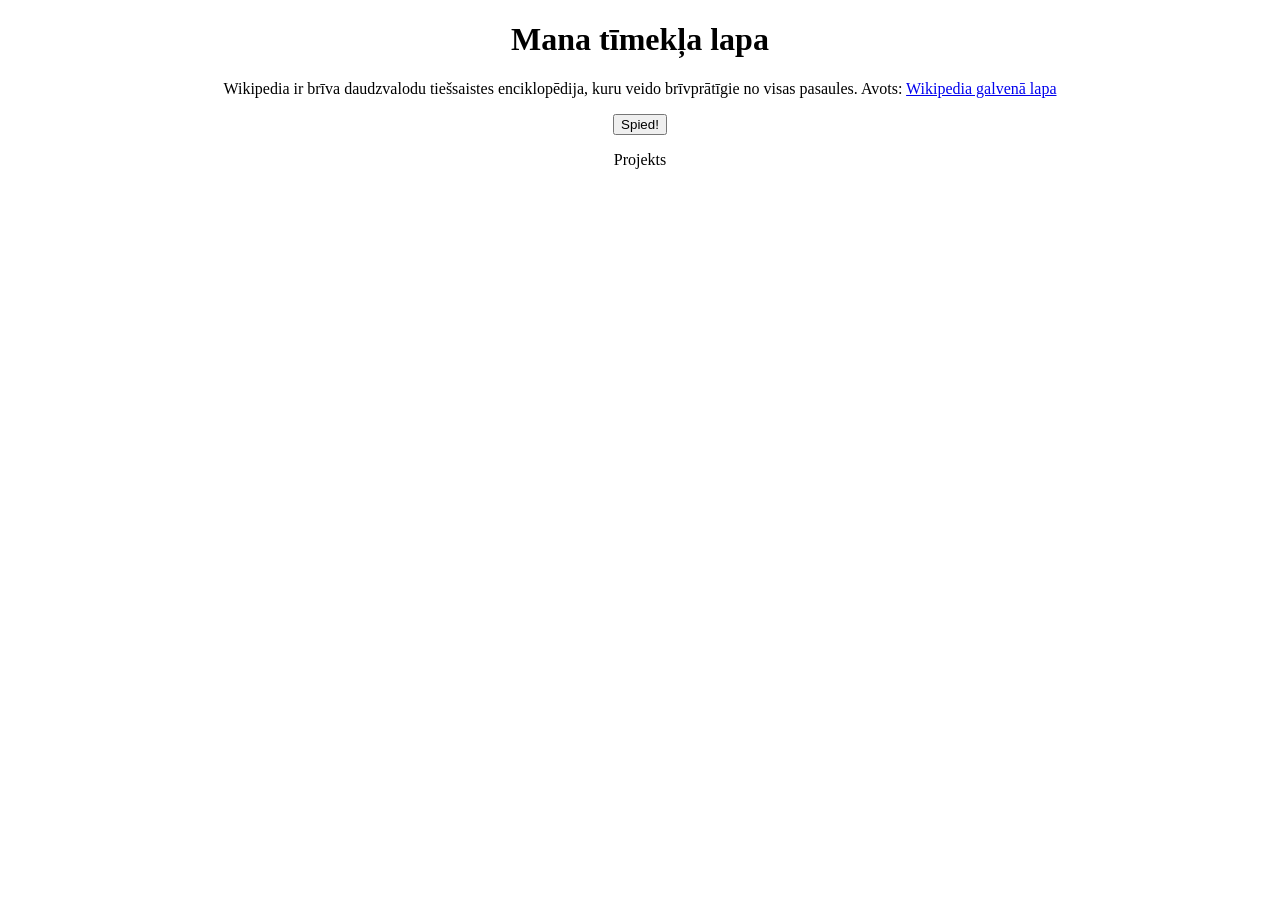
==== index.html @ d28b9445 "Add files via upload" ====
<!DOCTYPE html>
<html lang="lv">
<head>
<style type="text/css">
    body{text-align:center}
	</style>
    <meta charset="UTF-8">
    <title>Web</title>
    <link rel="style" href="style.css">
</head>
<body>

<header>
    <h1>Mana tīmekļa lapa</h1>
</header>

<main>
    <p>
        Wikipedia ir brīva daudzvalodu tiešsaistes enciklopēdija, kuru veido brīvprātīgie no visas pasaules.
        Avots:
        <a href="https://en.wikipedia.org/wiki/Main_Page" target="_blank">
            Wikipedia galvenā lapa
        </a>
    </p>

    <button id="myButton">Spied!</button>
</main>

<footer>
    <p>Projekts</p>
</footer>

<script src="script.js"></script>
</body>
</html>
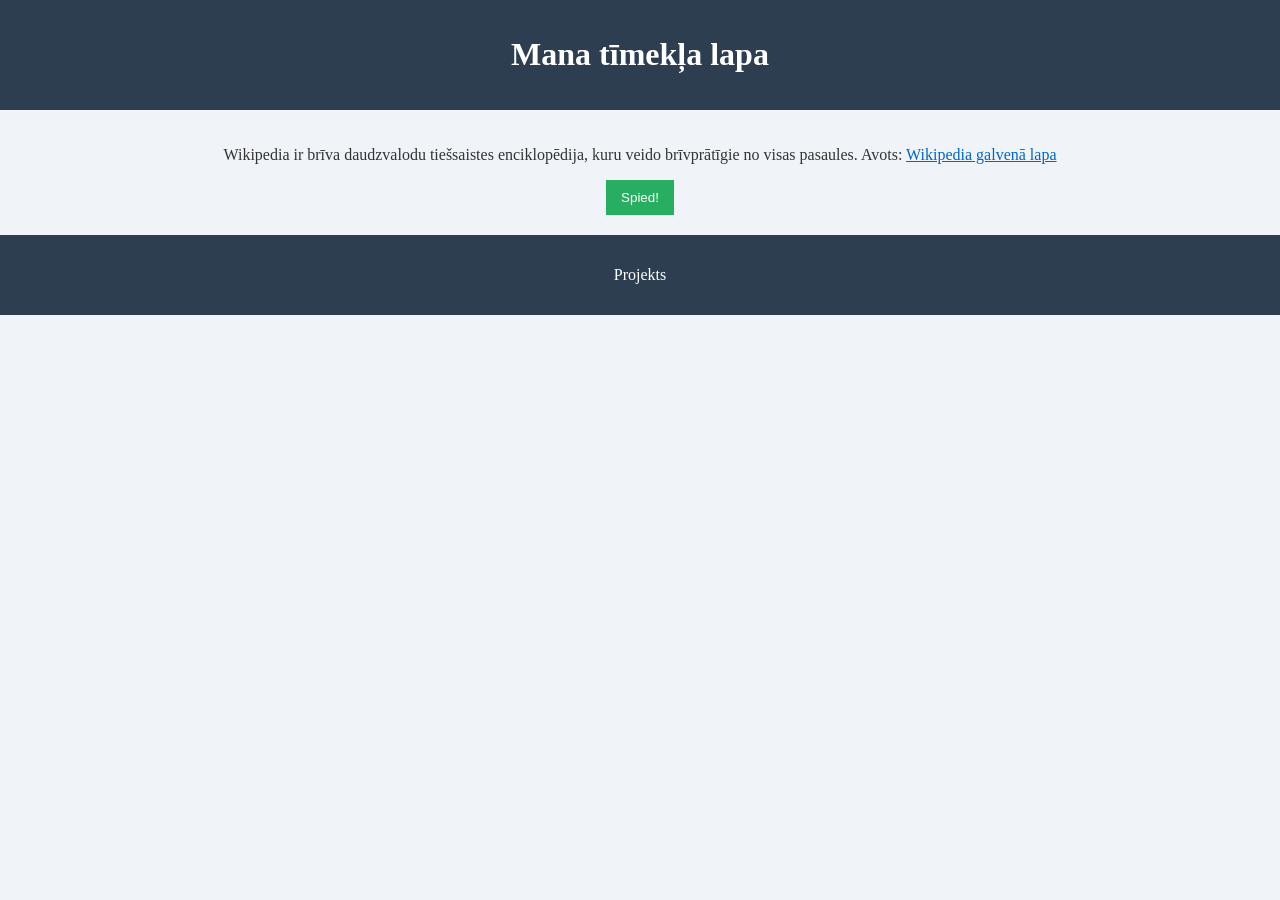
==== commit d9780230: "Update index.html" ====
--- a/index.html
+++ b/index.html
@@ -6,7 +6,7 @@
 	</style>
     <meta charset="UTF-8">
     <title>Web</title>
-    <link rel="style" href="style.css">
+    <link rel="stylesheet" href="style.css">
 </head>
 <body>
 
@@ -23,7 +23,7 @@
         </a>
     </p>
 
-    <button id="myButton">Spied!</button>
+    <button onclick="changeText()">Spied!</button>
 </main>
 
 <footer>
@@ -32,4 +32,6 @@
 
 <script src="script.js"></script>
 </body>
-</html>+
+</html>
+
--- a/style.css
+++ b/style.css
@@ -0,0 +1,34 @@
+body {
+    background-color: #f0f4f8;
+    font-family: Times New Roman, serif;
+    margin: 0;
+    padding: 0;
+}
+
+header, footer {
+    background-color: #2c3e50;
+    color: white;
+    padding: 15px;
+    text-align: center;
+}
+
+main {
+    padding: 20px;
+    color: #333;
+}
+
+a {
+    color: #0066cc;
+}
+
+button {
+    padding: 10px 15px;
+    background-color: #27ae60;
+    color: white;
+    border: none;
+    cursor: pointer;
+}
+
+button:hover {
+    background-color: #111111;
+}
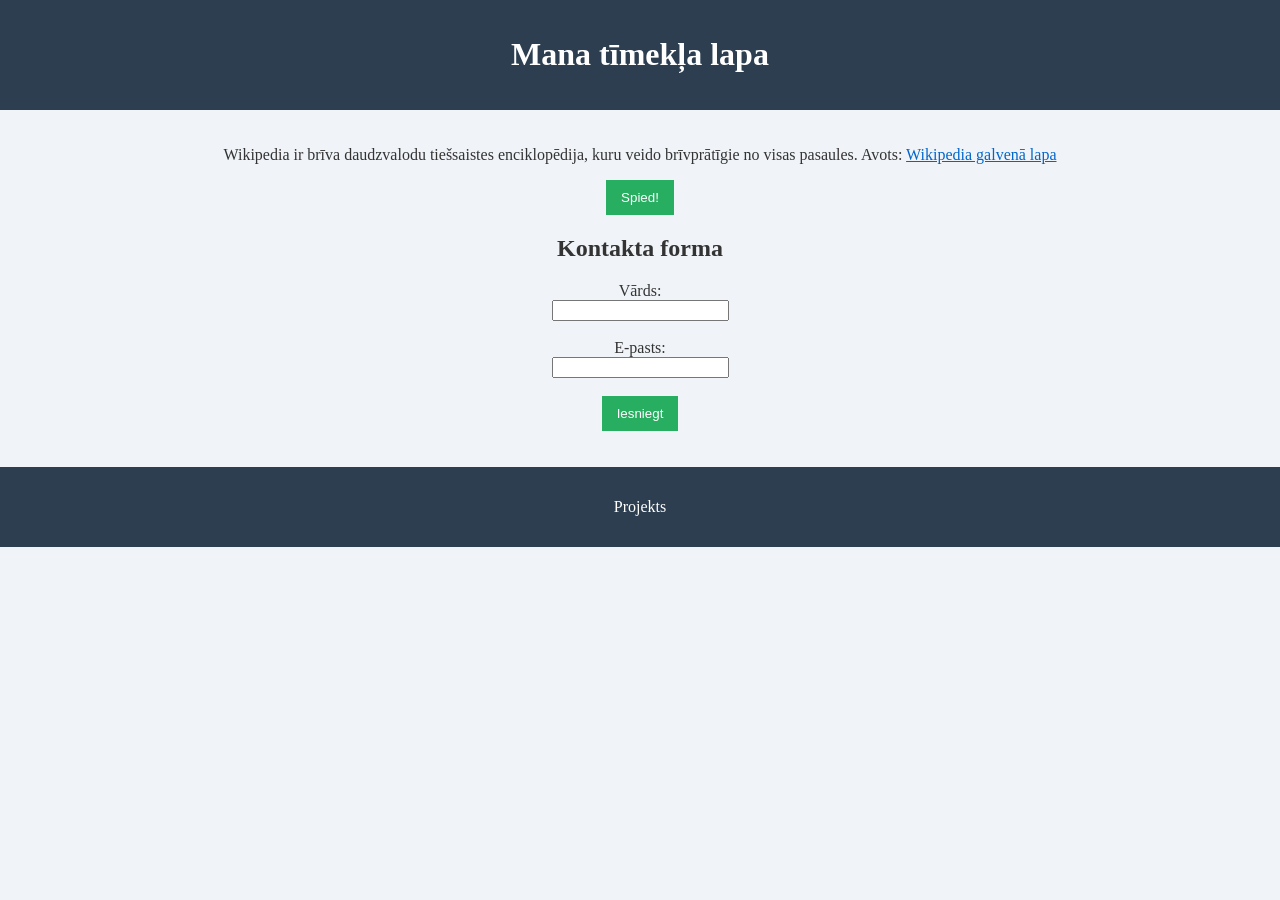
==== commit 0d4dd68b: "Update index.html" ====
--- a/index.html
+++ b/index.html
@@ -24,6 +24,20 @@
     </p>
 
     <button onclick="changeText()">Spied!</button>
+
+	<h2>Kontakta forma</h2>
+
+<form onsubmit="return validateForm()">
+  <label>Vārds:</label><br>
+  <input type="text" id="name"><br><br>
+
+  <label>E-pasts:</label><br>
+  <input type="text" id="email"><br><br>
+
+  <button type="submit">Iesniegt</button>
+</form>
+
+<p id="error" style="color:red;"></p>
 </main>
 
 <footer>
@@ -35,3 +49,4 @@
 
 </html>
 
+
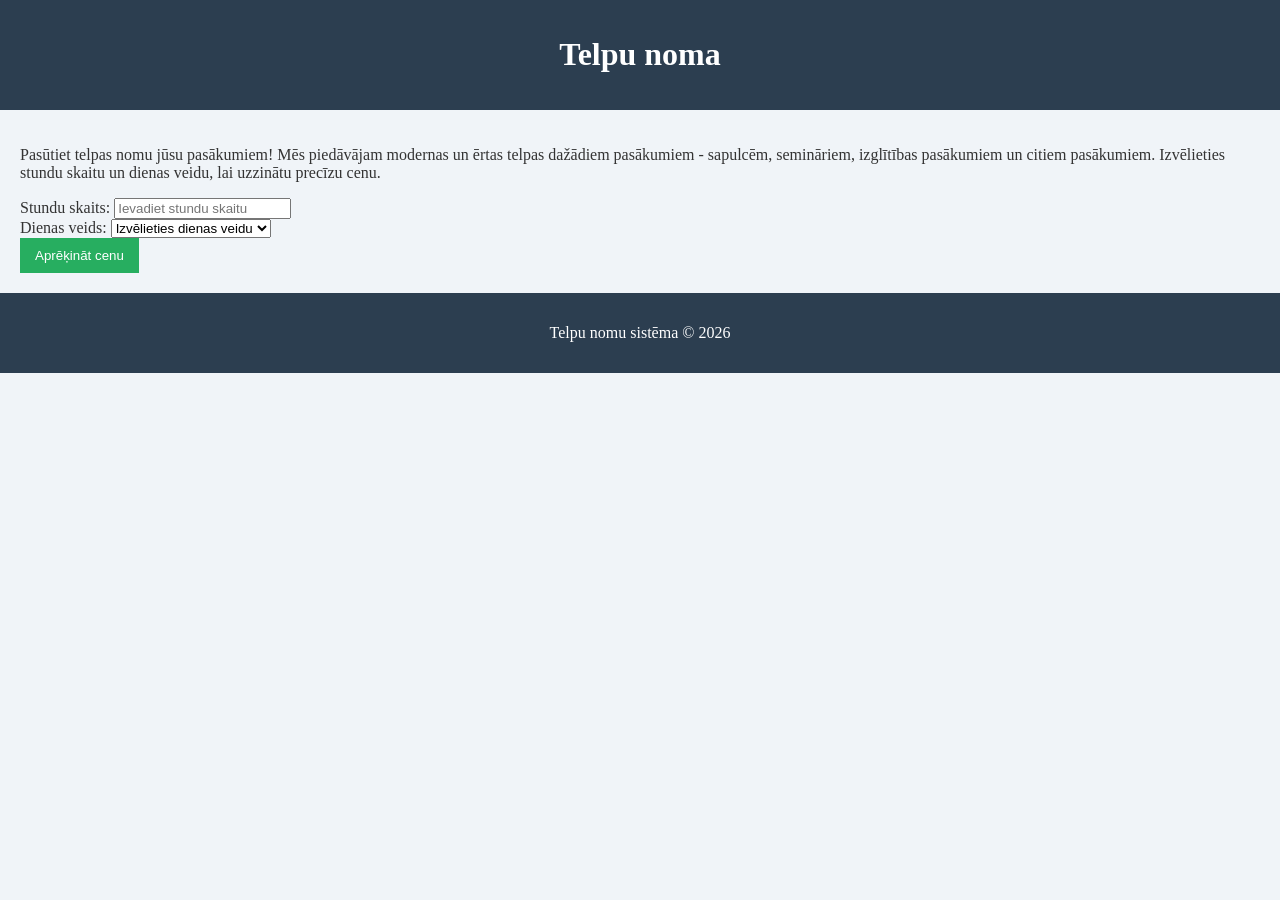
==== commit 0509ebcf: "Update index.html" ====
--- a/index.html
+++ b/index.html
@@ -1,52 +1,59 @@
 <!DOCTYPE html>
 <html lang="lv">
 <head>
-<style type="text/css">
-    body{text-align:center}
-	</style>
     <meta charset="UTF-8">
-    <title>Web</title>
+    <meta name="viewport" content="width=device-width, initial-scale=1.0">
+    <title>Telpu noma</title>
     <link rel="stylesheet" href="style.css">
 </head>
 <body>
+    <!-- 1. Virsraksts (mājaslapas/produkta nosaukums) -->
+    <header>
+        <h1 id="page-title">Telpu noma</h1>
+    </header>
 
-<header>
-    <h1>Mana tīmekļa lapa</h1>
-</header>
+    <main>
+        <!-- 2. Apraksts (īss skaidrojums par pakalpojumu) -->
+        <section class="description-section">
+            <p id="description">
+                Pasūtiet telpas nomu jūsu pasākumiem! Mēs piedāvājam modernas un ērtas telpas 
+                dažādiem pasākumiem - sapulcēm, semināriem, izglītības pasākumiem un citiem 
+                pasākumiem. Izvēlieties stundu skaitu un dienas veidu, lai uzzinātu precīzu cenu.
+            </p>
+        </section>
 
-<main>
-    <p>
-        Wikipedia ir brīva daudzvalodu tiešsaistes enciklopēdija, kuru veido brīvprātīgie no visas pasaules.
-        Avots:
-        <a href="https://en.wikipedia.org/wiki/Main_Page" target="_blank">
-            Wikipedia galvenā lapa
-        </a>
-    </p>
+        <!-- 3. Lietotāja ievades sadaļa (ievades lauki: daudzums, izvēle) -->
+        <section class="input-section">
+            <form id="rental-form">
+                <div class="input-group">
+                    <label for="hours">Stundu skaits:</label>
+                    <input type="number" id="hours" name="hours" min="1" placeholder="Ievadiet stundu skaitu" required>
+                </div>
 
-    <button onclick="changeText()">Spied!</button>
+                <div class="input-group">
+                    <label for="day-type">Dienas veids:</label>
+                    <select id="day-type" name="day-type" required>
+                        <option value="">Izvēlieties dienas veidu</option>
+                        <option value="workday">Darba diena</option>
+                        <option value="weekend">Brīvdiena</option>
+                    </select>
+                </div>
 
-	<h2>Kontakta forma</h2>
+                <!-- 4. Darbības poga (aktivizē JavaScript funkcionalitāti) -->
+                <button type="submit" id="calculate-btn" class="action-button">Aprēķināt cenu</button>
+            </form>
+        </section>
 
-<form onsubmit="return validateForm()">
-  <label>Vārds:</label><br>
-  <input type="text" id="name"><br><br>
+        <!-- 5. Rezultāta attēlošanas sadaļa (aprēķina rezultāts) -->
+        <section class="result-section">
+            <div id="result-display" class="result-display"></div>
+        </section>
+    </main>
 
-  <label>E-pasts:</label><br>
-  <input type="text" id="email"><br><br>
+    <footer>
+        <p>Telpu nomu sistēma © 2026</p>
+    </footer>
 
-  <button type="submit">Iesniegt</button>
-</form>
-
-<p id="error" style="color:red;"></p>
-</main>
-
-<footer>
-    <p>Projekts</p>
-</footer>
-
-<script src="script.js"></script>
+    <script src="script.js"></script>
 </body>
-
 </html>
-
-
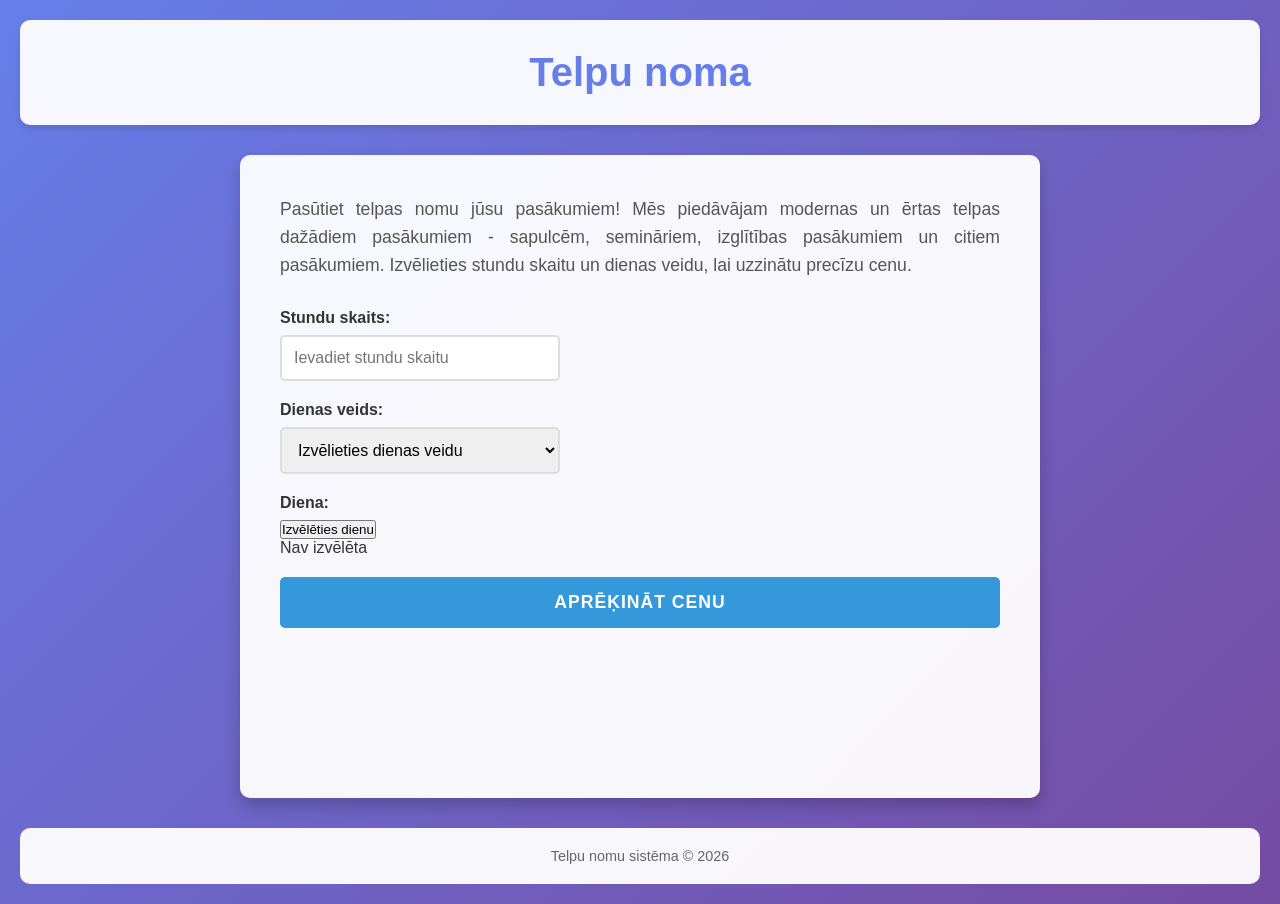
==== commit 535ef48f: "Update index.html" ====
--- a/index.html
+++ b/index.html
@@ -39,6 +39,15 @@
                     </select>
                 </div>
 
+                <div class="input-group">
+                    <label>Diena:</label>
+                    <div class="day-picker-row">
+                        <button type="button" id="open-calendar-btn" class="secondary-button">Izvēlēties dienu</button>
+                        <div id="selected-day-badge" class="selected-day-badge" aria-live="polite">Nav izvēlēta</div>
+                    </div>
+                    <input type="hidden" id="selected-day" name="selected-day" value="">
+                </div>
+
                 <!-- 4. Darbības poga (aktivizē JavaScript funkcionalitāti) -->
                 <button type="submit" id="calculate-btn" class="action-button">Aprēķināt cenu</button>
             </form>
--- a/style.css
+++ b/style.css
@@ -1,34 +1,237 @@
-body {
-    background-color: #f0f4f8;
-    font-family: Times New Roman, serif;
+/* Telpu nomu sistēmas stili
+   ID selektori: #page-title, #description, #rental-form, #hours, #day-type, #calculate-btn, #result-display
+   Class selektori: .description-section, .input-section, .input-group, .action-button, .result-section,
+   .result-display, .result-content, .result-details, .total-price, .error-message, .workday, .weekend
+*/
+
+* {
     margin: 0;
     padding: 0;
-}
-
-header, footer {
-    background-color: #2c3e50;
-    color: white;
-    padding: 15px;
-    text-align: center;
-}
-
-main {
+    box-sizing: border-box;
+}
+
+body {
+    background: linear-gradient(135deg, #667eea 0%, #764ba2 100%);
+    font-family: 'Segoe UI', Tahoma, Geneva, Verdana, sans-serif;
+    min-height: 100vh;
     padding: 20px;
     color: #333;
 }
 
-a {
-    color: #0066cc;
-}
-
-button {
-    padding: 10px 15px;
-    background-color: #27ae60;
+header {
+    background-color: rgba(255, 255, 255, 0.95);
+    padding: 30px;
+    text-align: center;
+    border-radius: 10px;
+    margin-bottom: 30px;
+    box-shadow: 0 4px 6px rgba(0, 0, 0, 0.1);
+}
+
+#page-title {
+    color: #667eea;
+    font-size: 2.5em;
+    font-weight: bold;
+    margin: 0;
+}
+
+main {
+    max-width: 800px;
+    margin: 0 auto;
+    background-color: rgba(255, 255, 255, 0.95);
+    padding: 40px;
+    border-radius: 10px;
+    box-shadow: 0 8px 16px rgba(0, 0, 0, 0.2);
+}
+
+.description-section {
+    margin-bottom: 30px;
+}
+
+#description {
+    font-size: 1.1em;
+    line-height: 1.6;
+    color: #555;
+    text-align: justify;
+}
+
+.input-section {
+    margin-bottom: 30px;
+}
+
+#rental-form {
+    display: flex;
+    flex-direction: column;
+    gap: 20px;
+}
+
+.input-group {
+    display: flex;
+    flex-direction: column;
+    gap: 8px;
+}
+
+.input-group label {
+    font-weight: 600;
+    color: #333;
+    font-size: 1em;
+}
+
+.input-group input,
+.input-group select {
+    padding: 12px;
+    border: 2px solid #ddd;
+    border-radius: 5px;
+    font-size: 1em;
+    transition: border-color 0.3s ease;
+    font-family: inherit;
+}
+
+#hours,
+#day-type {
+    width: 100%;
+    max-width: 280px;
+}
+
+.input-group input:focus,
+.input-group select:focus {
+    outline: none;
+    border-color: #667eea;
+    box-shadow: 0 0 0 3px rgba(102, 126, 234, 0.1);
+}
+
+.action-button,
+#calculate-btn {
+    padding: 15px 30px;
+    background-color: #3498db;
     color: white;
     border: none;
+    border-radius: 5px;
+    font-size: 1.1em;
+    font-weight: 600;
     cursor: pointer;
-}
-
-button:hover {
-    background-color: #111111;
-}+    transition: all 0.3s ease;
+    text-transform: uppercase;
+    letter-spacing: 1px;
+}
+
+.action-button:hover {
+    background-color: #2980b9;
+    transform: translateY(-2px);
+    box-shadow: 0 4px 8px rgba(0, 0, 0, 0.2);
+}
+
+.action-button:active,
+#calculate-btn:active {
+    transform: translateY(0);
+}
+
+.result-section {
+    margin-top: 30px;
+}
+
+.result-display,
+#result-display {
+    padding: 25px;
+    border-radius: 8px;
+    min-height: 100px;
+    transition: all 0.3s ease;
+}
+
+.result-display.success {
+    background-color: #f8f9fa;
+    border: 2px solid #27ae60;
+}
+
+.result-display.error {
+    background-color: #fee;
+    border: 2px solid #e74c3c;
+}
+
+.result-content {
+    animation: fadeIn 0.5s ease;
+}
+
+@keyframes fadeIn {
+    from {
+        opacity: 0;
+        transform: translateY(-10px);
+    }
+    to {
+        opacity: 1;
+        transform: translateY(0);
+    }
+}
+
+.result-content h2 {
+    color: #333;
+    margin-bottom: 15px;
+    font-size: 1.5em;
+}
+
+.result-details {
+    display: flex;
+    flex-direction: column;
+    gap: 10px;
+}
+
+.result-details p {
+    font-size: 1.1em;
+    color: #555;
+    padding: 8px;
+    background-color: white;
+    border-radius: 5px;
+}
+
+.result-content.workday .result-details p {
+    border-left: 4px solid #27ae60;
+}
+
+.result-content.weekend .result-details p {
+    border-left: 4px solid #e74c3c;
+}
+
+.total-price {
+    font-size: 1.3em !important;
+    font-weight: bold;
+    color: #667eea !important;
+    background-color: #f0f4ff !important;
+    padding: 15px !important;
+    margin-top: 10px !important;
+}
+
+.error-message {
+    color: #e74c3c;
+    font-weight: 600;
+    font-size: 1.1em;
+    text-align: center;
+}
+
+footer {
+    text-align: center;
+    margin-top: 30px;
+    padding: 20px;
+    background-color: rgba(255, 255, 255, 0.95);
+    border-radius: 10px;
+    color: #666;
+    font-size: 0.9em;
+}
+
+/* Responsive dizains */
+@media (max-width: 600px) {
+    #page-title {
+        font-size: 2em;
+    }
+
+    #hours,
+    #day-type {
+        max-width: 100%;
+    }
+
+    main {
+        padding: 20px;
+    }
+
+    .result-details p {
+        font-size: 1em;
+    }
+}
